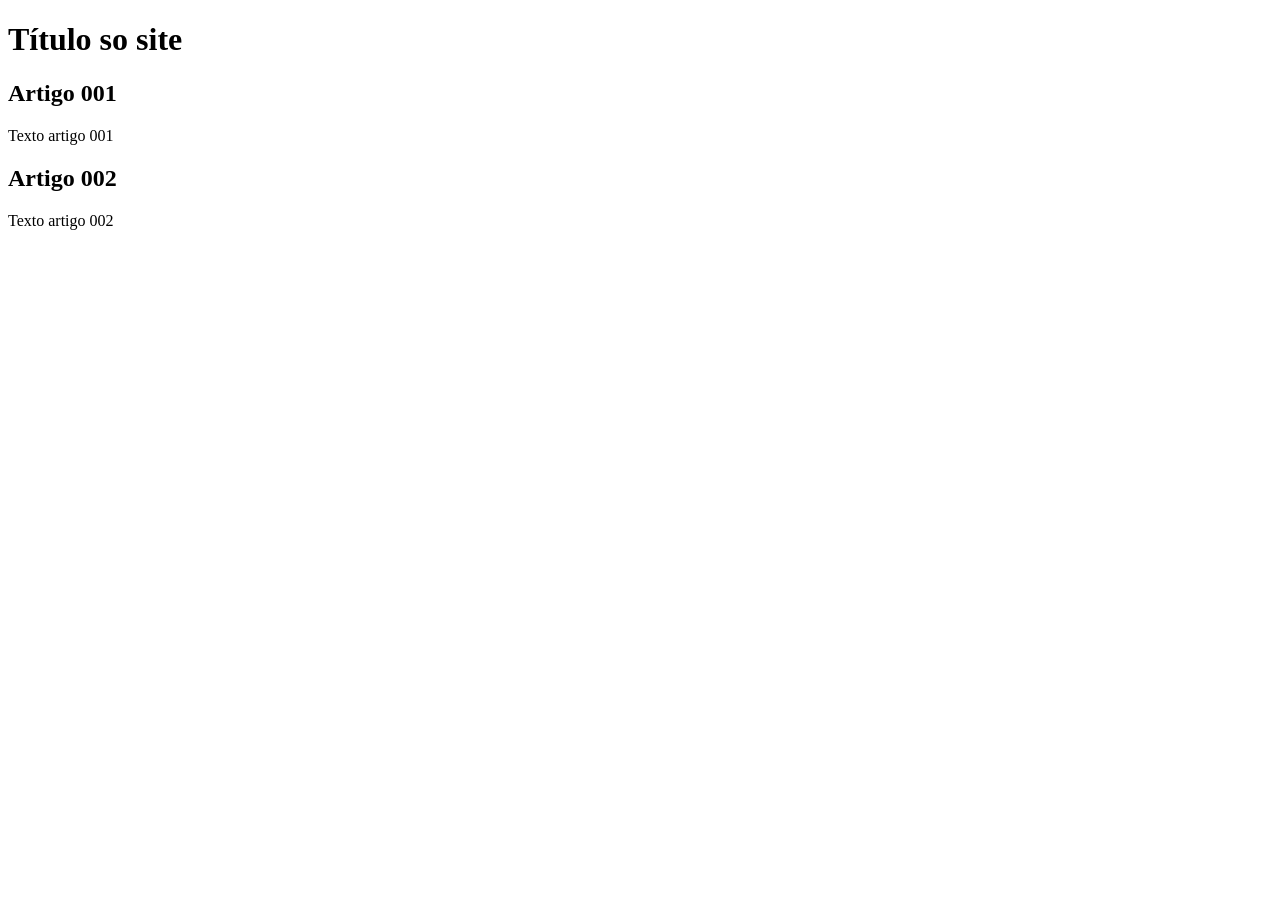
==== index.html @ 35e3519f "add index" ====
<!DOCTYPE html>
<html lang="pt-br">
<head>
    <meta charset="UTF-8">
    <meta http-equiv="X-UA-Compatible" content="IE=edge">
    <meta name="viewport" content="width=device-width, initial-scale=1.0">
    <title>Título do site</title>
</head>
<body>
    <main>
        <header>
            <h1>Título so site</h1>
        </header>
        <article>
            <h2>Artigo 001</h2>
            <p>Texto artigo 001</p>
        </article>
        <article>
            <h2>Artigo 002</h2>
            <p>Texto artigo 002</p>
        </article>
    </main>
</body>
</html>
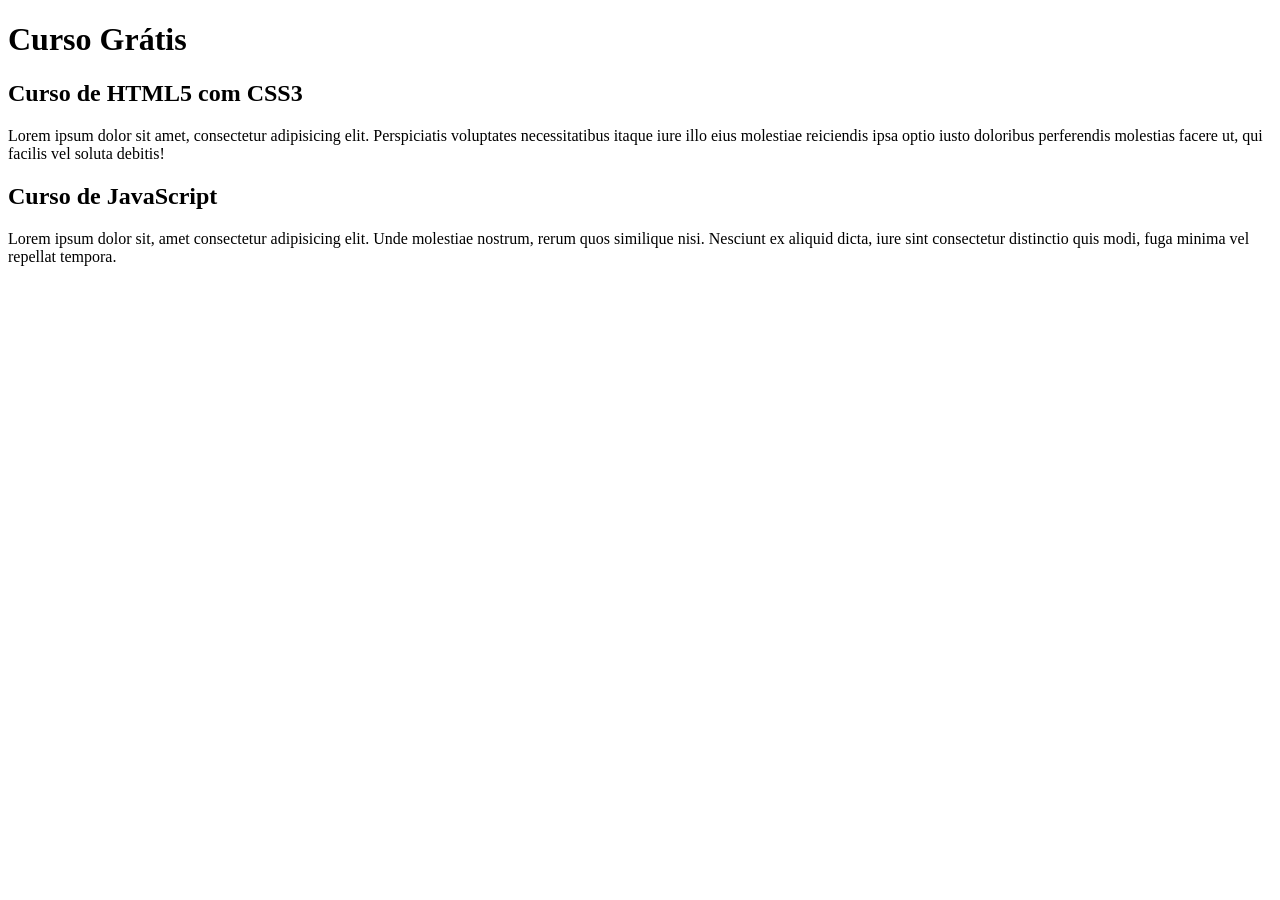
==== commit 3bf4a3e4: "comecei a escrever o conteúdo" ====
--- a/index.html
+++ b/index.html
@@ -9,15 +9,15 @@
 <body>
     <main>
         <header>
-            <h1>Título so site</h1>
+            <h1>Curso Grátis</h1>
         </header>
         <article>
-            <h2>Artigo 001</h2>
-            <p>Texto artigo 001</p>
+            <h2>Curso de HTML5 com CSS3</h2>
+            <p>Lorem ipsum dolor sit amet, consectetur adipisicing elit. Perspiciatis voluptates necessitatibus itaque iure illo eius molestiae reiciendis ipsa optio iusto doloribus perferendis molestias facere ut, qui facilis vel soluta debitis!</p>
         </article>
         <article>
-            <h2>Artigo 002</h2>
-            <p>Texto artigo 002</p>
+            <h2>Curso de JavaScript</h2>
+            <p>Lorem ipsum dolor sit, amet consectetur adipisicing elit. Unde molestiae nostrum, rerum quos similique nisi. Nesciunt ex aliquid dicta, iure sint consectetur distinctio quis modi, fuga minima vel repellat tempora.</p>
         </article>
     </main>
 </body>
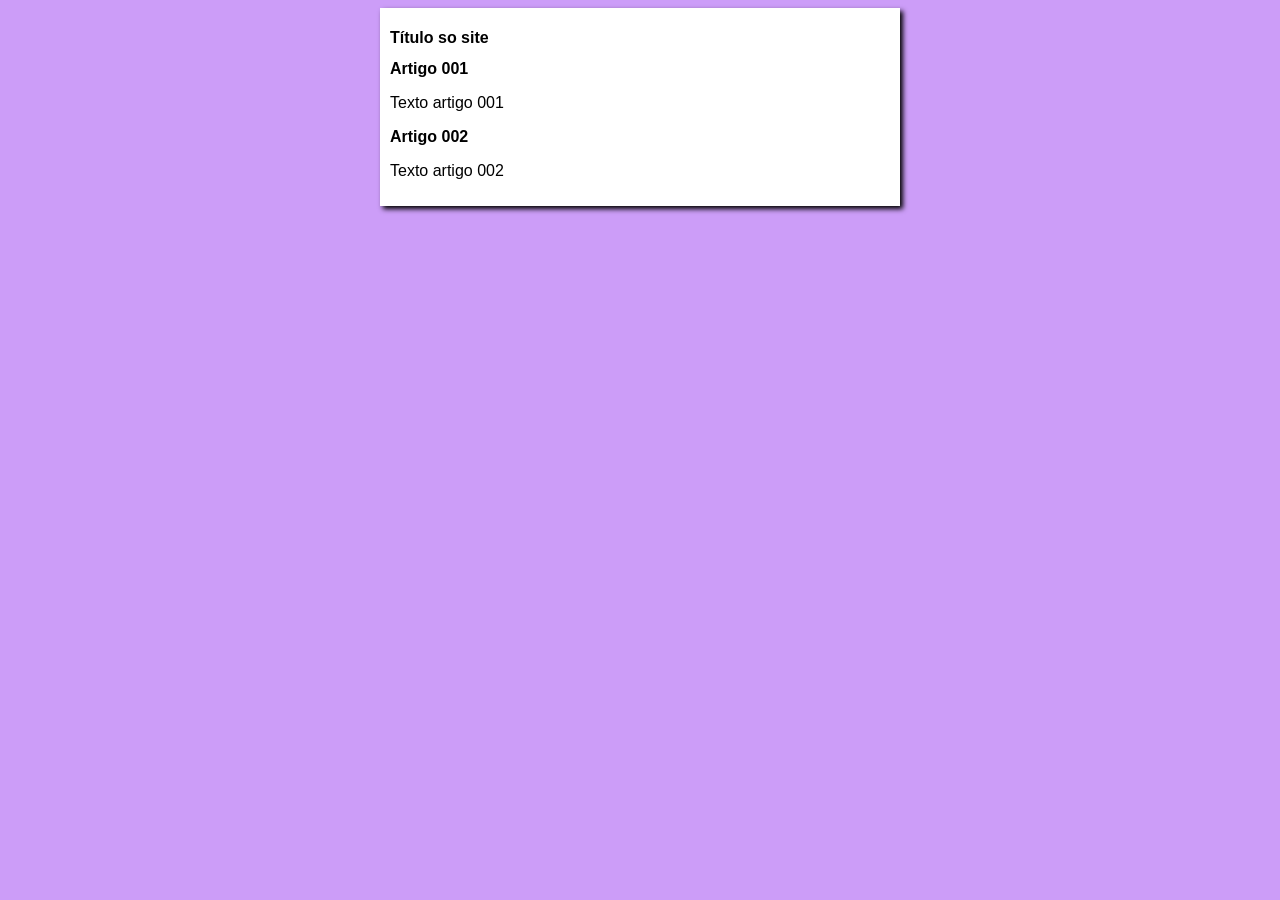
==== commit 84c4d744: "iniciei o design" ====
--- a/index.html
+++ b/index.html
@@ -5,19 +5,20 @@
     <meta http-equiv="X-UA-Compatible" content="IE=edge">
     <meta name="viewport" content="width=device-width, initial-scale=1.0">
     <title>Título do site</title>
+    <link rel="stylesheet" href="estilos/style.css">
 </head>
 <body>
     <main>
         <header>
-            <h1>Curso Grátis</h1>
+            <h1>Título so site</h1>
         </header>
         <article>
-            <h2>Curso de HTML5 com CSS3</h2>
-            <p>Lorem ipsum dolor sit amet, consectetur adipisicing elit. Perspiciatis voluptates necessitatibus itaque iure illo eius molestiae reiciendis ipsa optio iusto doloribus perferendis molestias facere ut, qui facilis vel soluta debitis!</p>
+            <h2>Artigo 001</h2>
+            <p>Texto artigo 001</p>
         </article>
         <article>
-            <h2>Curso de JavaScript</h2>
-            <p>Lorem ipsum dolor sit, amet consectetur adipisicing elit. Unde molestiae nostrum, rerum quos similique nisi. Nesciunt ex aliquid dicta, iure sint consectetur distinctio quis modi, fuga minima vel repellat tempora.</p>
+            <h2>Artigo 002</h2>
+            <p>Texto artigo 002</p>
         </article>
     </main>
 </body>
--- a/estilos/style.css
+++ b/estilos/style.css
@@ -0,0 +1,17 @@
+* {
+    font-family: Arial, Helvetica, sans-serif;
+    font-size: 16px;
+}
+
+body {
+    background-color: rgb(204,157,248);
+
+}
+
+main {
+    background-color: white;
+    width: 500px;
+    margin: auto;
+    padding: 10px;
+    box-shadow: 3px 3px 5px rgba(0 ,0 ,0 ,473);
+}
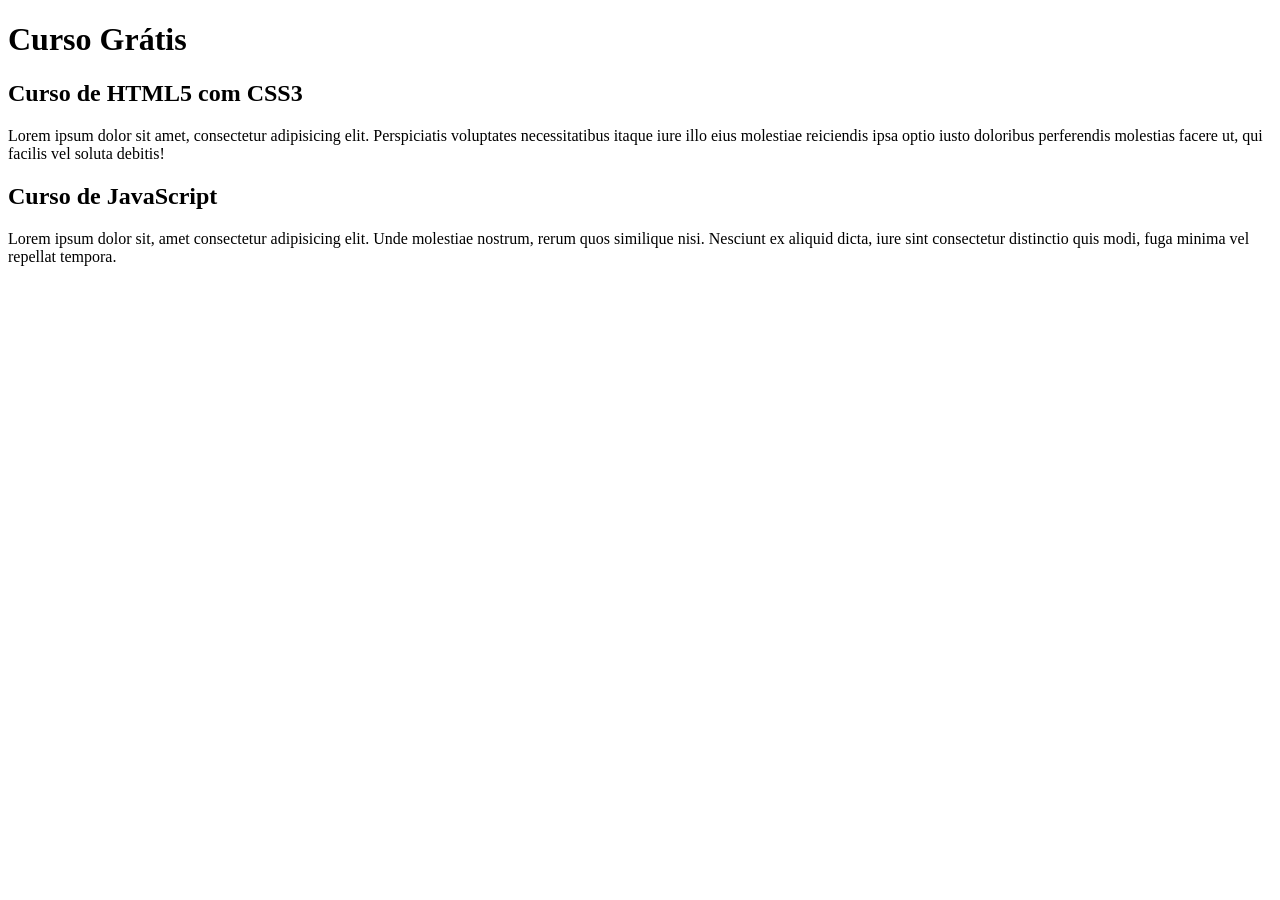
==== commit 11f848b7: "Update index.html" ====
--- a/index.html
+++ b/index.html
@@ -4,21 +4,20 @@
     <meta charset="UTF-8">
     <meta http-equiv="X-UA-Compatible" content="IE=edge">
     <meta name="viewport" content="width=device-width, initial-scale=1.0">
-    <title>Título do site</title>
-    <link rel="stylesheet" href="estilos/style.css">
+    <title>Site CursoVideo</title>
 </head>
 <body>
     <main>
         <header>
-            <h1>Título so site</h1>
+            <h1>Curso Grátis</h1>
         </header>
         <article>
-            <h2>Artigo 001</h2>
-            <p>Texto artigo 001</p>
+            <h2>Curso de HTML5 com CSS3</h2>
+            <p>Lorem ipsum dolor sit amet, consectetur adipisicing elit. Perspiciatis voluptates necessitatibus itaque iure illo eius molestiae reiciendis ipsa optio iusto doloribus perferendis molestias facere ut, qui facilis vel soluta debitis!</p>
         </article>
         <article>
-            <h2>Artigo 002</h2>
-            <p>Texto artigo 002</p>
+            <h2>Curso de JavaScript</h2>
+            <p>Lorem ipsum dolor sit, amet consectetur adipisicing elit. Unde molestiae nostrum, rerum quos similique nisi. Nesciunt ex aliquid dicta, iure sint consectetur distinctio quis modi, fuga minima vel repellat tempora.</p>
         </article>
     </main>
 </body>
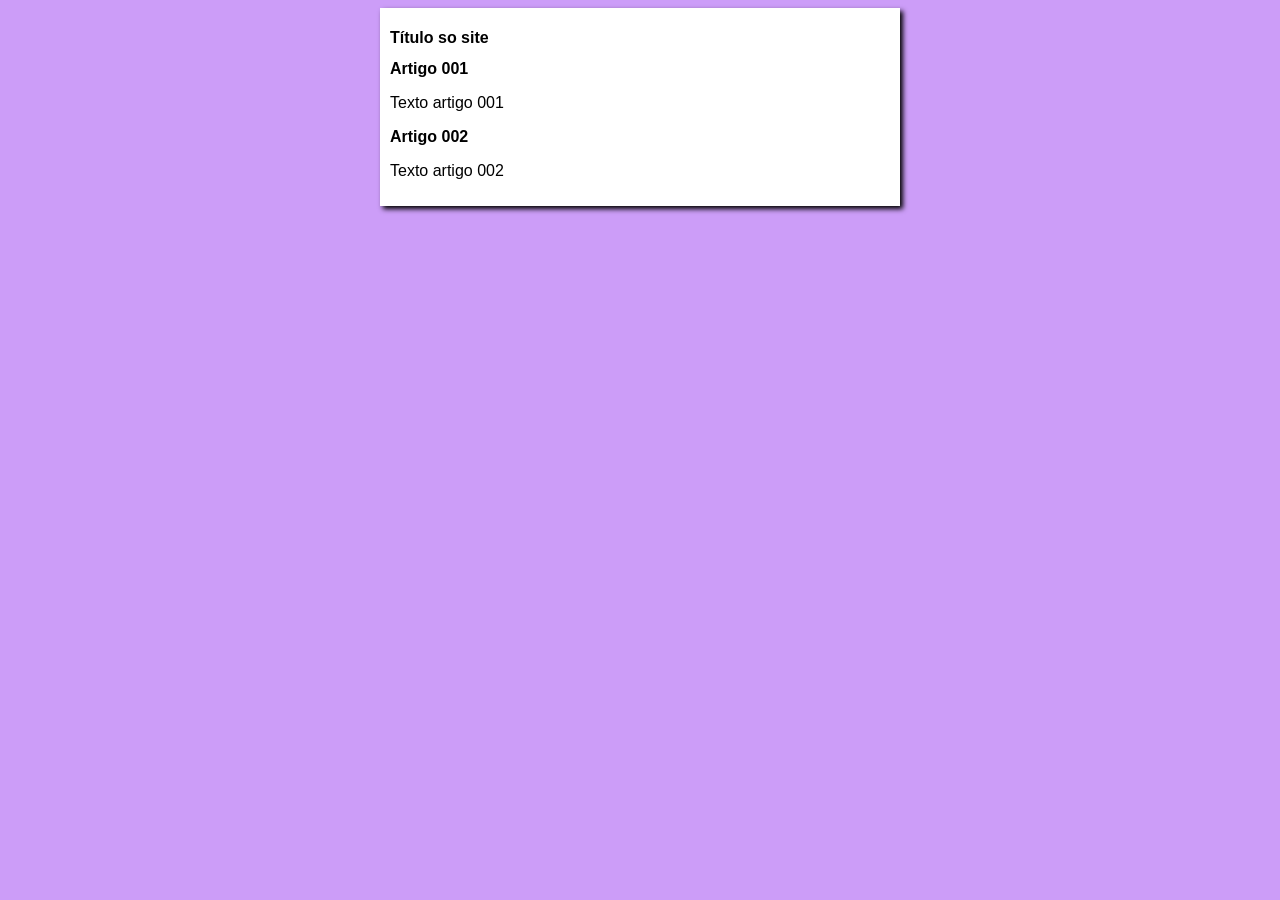
==== commit 796ab91a: "Update index.html" ====
--- a/index.html
+++ b/index.html
@@ -4,20 +4,21 @@
     <meta charset="UTF-8">
     <meta http-equiv="X-UA-Compatible" content="IE=edge">
     <meta name="viewport" content="width=device-width, initial-scale=1.0">
-    <title>Site CursoVideo</title>
+    <title>Curso em Vídeo</title>
+    <link rel="stylesheet" href="estilos/style.css">
 </head>
 <body>
     <main>
         <header>
-            <h1>Curso Grátis</h1>
+            <h1>Título so site</h1>
         </header>
         <article>
-            <h2>Curso de HTML5 com CSS3</h2>
-            <p>Lorem ipsum dolor sit amet, consectetur adipisicing elit. Perspiciatis voluptates necessitatibus itaque iure illo eius molestiae reiciendis ipsa optio iusto doloribus perferendis molestias facere ut, qui facilis vel soluta debitis!</p>
+            <h2>Artigo 001</h2>
+            <p>Texto artigo 001</p>
         </article>
         <article>
-            <h2>Curso de JavaScript</h2>
-            <p>Lorem ipsum dolor sit, amet consectetur adipisicing elit. Unde molestiae nostrum, rerum quos similique nisi. Nesciunt ex aliquid dicta, iure sint consectetur distinctio quis modi, fuga minima vel repellat tempora.</p>
+            <h2>Artigo 002</h2>
+            <p>Texto artigo 002</p>
         </article>
     </main>
 </body>
--- a/estilos/style.css
+++ b/estilos/style.css
@@ -0,0 +1,17 @@
+* {
+    font-family: Arial, Helvetica, sans-serif;
+    font-size: 16px;
+}
+
+body {
+    background-color: rgb(204,157,248);
+
+}
+
+main {
+    background-color: white;
+    width: 500px;
+    margin: auto;
+    padding: 10px;
+    box-shadow: 3px 3px 5px rgba(0 ,0 ,0 ,473);
+}
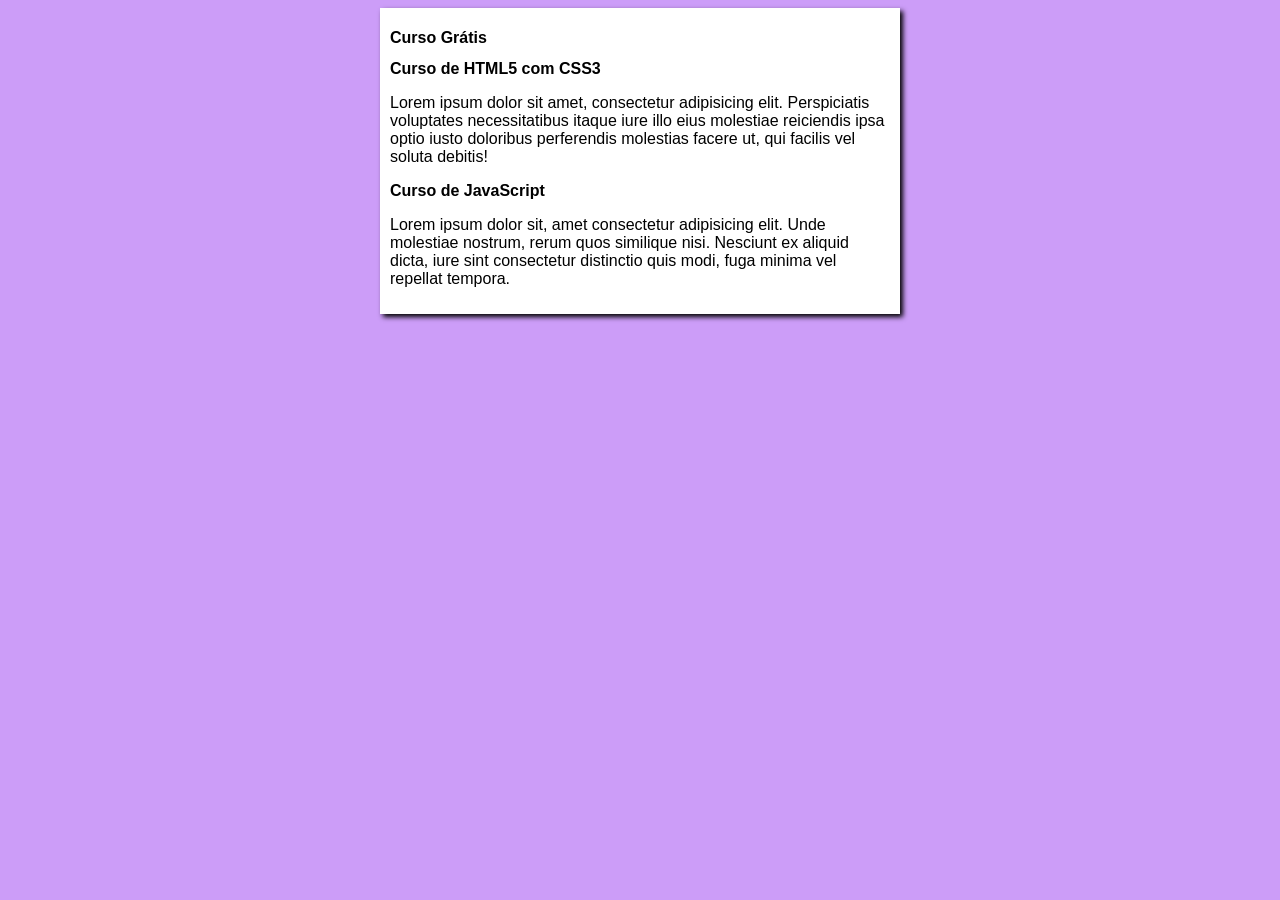
==== commit 0358b576: "Merge branch 'design'" ====
--- a/index.html
+++ b/index.html
@@ -10,15 +10,15 @@
 <body>
     <main>
         <header>
-            <h1>Título so site</h1>
+            <h1>Curso Grátis</h1>
         </header>
         <article>
-            <h2>Artigo 001</h2>
-            <p>Texto artigo 001</p>
+            <h2>Curso de HTML5 com CSS3</h2>
+            <p>Lorem ipsum dolor sit amet, consectetur adipisicing elit. Perspiciatis voluptates necessitatibus itaque iure illo eius molestiae reiciendis ipsa optio iusto doloribus perferendis molestias facere ut, qui facilis vel soluta debitis!</p>
         </article>
         <article>
-            <h2>Artigo 002</h2>
-            <p>Texto artigo 002</p>
+            <h2>Curso de JavaScript</h2>
+            <p>Lorem ipsum dolor sit, amet consectetur adipisicing elit. Unde molestiae nostrum, rerum quos similique nisi. Nesciunt ex aliquid dicta, iure sint consectetur distinctio quis modi, fuga minima vel repellat tempora.</p>
         </article>
     </main>
 </body>
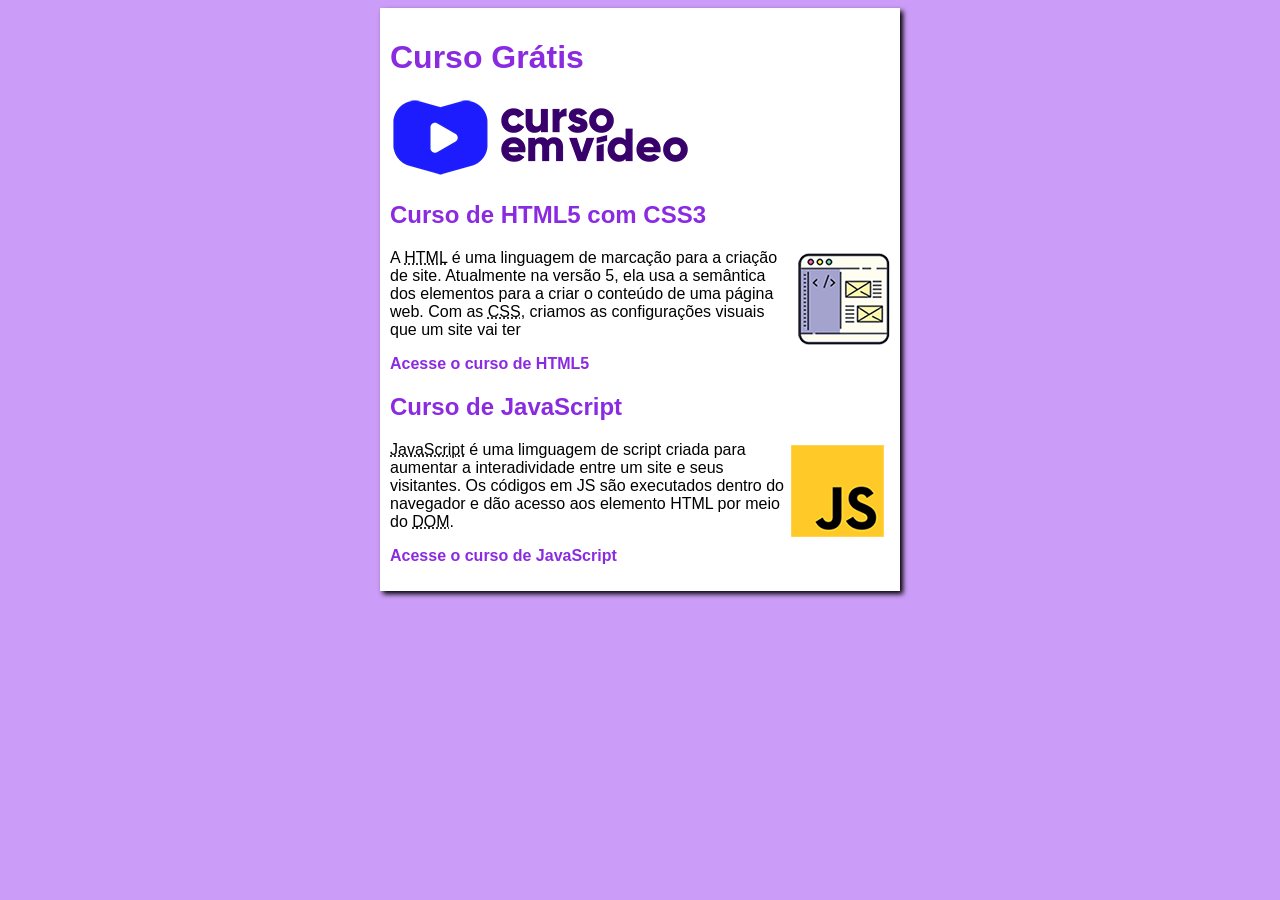
==== commit 229026cc: "add p" ====
--- a/index.html
+++ b/index.html
@@ -11,14 +11,19 @@
     <main>
         <header>
             <h1>Curso Grátis</h1>
+            <img src="imagens/curso-em-video-cor.png" alt="Curso em vídeo">
         </header>
         <article>
             <h2>Curso de HTML5 com CSS3</h2>
-            <p>Lorem ipsum dolor sit amet, consectetur adipisicing elit. Perspiciatis voluptates necessitatibus itaque iure illo eius molestiae reiciendis ipsa optio iusto doloribus perferendis molestias facere ut, qui facilis vel soluta debitis!</p>
+            <img class="lado" src="imagens/curso-html-css.png" alt="Curso HTML">
+            <p>A <abbr title="HyoerText Markup Language">HTML</abbr> é uma linguagem de marcação para a criação de site. Atualmente na versão 5, ela usa a semântica dos elementos para a criar o conteúdo de uma página web. Com as <abbr title="Cascading Style Sheets">CSS</abbr>, criamos as configurações visuais que um site vai ter</p>
+            <p><a href="">Acesse o curso de HTML5</a></p>
         </article>
         <article>
             <h2>Curso de JavaScript</h2>
-            <p>Lorem ipsum dolor sit, amet consectetur adipisicing elit. Unde molestiae nostrum, rerum quos similique nisi. Nesciunt ex aliquid dicta, iure sint consectetur distinctio quis modi, fuga minima vel repellat tempora.</p>
+            <img class="lado" src="imagens/curso-javascript.png" alt="Curso de JavaScript">
+            <p><abbr title="JavaScript">JavaScript</abbr> é uma limguagem de script criada para aumentar a interadividade entre um site e seus visitantes. Os códigos em JS são executados dentro do navegador e dão acesso aos elemento HTML por meio do <abbr title="Document Object Model">DOM</abbr>.</p>
+            <p><a href="">Acesse o curso de JavaScript</a></p>
         </article>
     </main>
 </body>
--- a/estilos/style.css
+++ b/estilos/style.css
@@ -14,4 +14,29 @@
     margin: auto;
     padding: 10px;
     box-shadow: 3px 3px 5px rgba(0 ,0 ,0 ,473);
+}
+
+img.lado {
+    float: right;
+}
+
+h1 {
+    font-size: 2em;
+    color: blueviolet;
+}
+
+h2 {
+    font-size: 1.5em;
+    color: blueviolet;
+}
+
+a {
+    text-decoration: none;
+    font-weight: bold;
+    color: blueviolet;
+}
+
+a:hover {
+    text-decoration: underline;
+    color: blueviolet;
 }
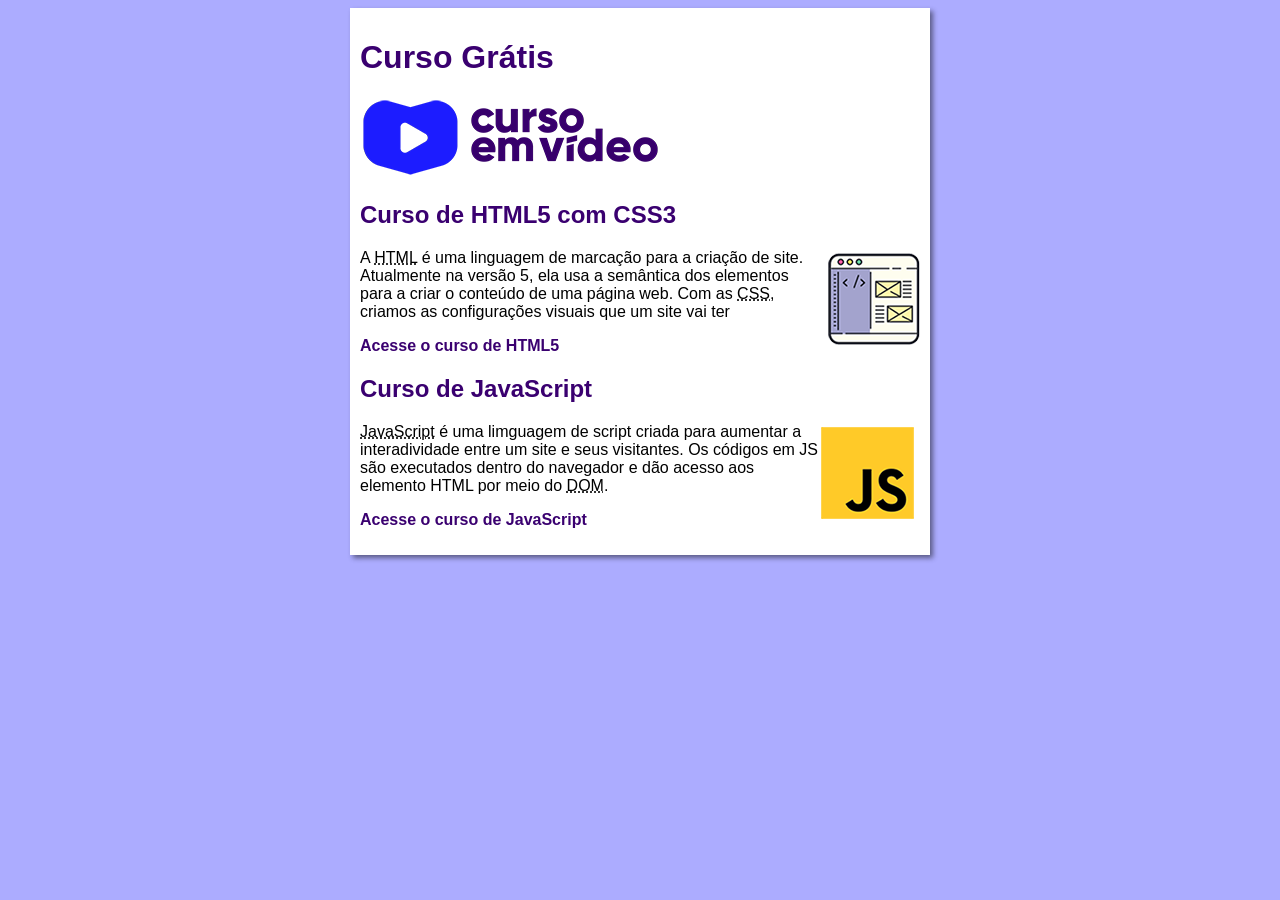
==== commit 61662773: "add css" ====
--- a/index.html
+++ b/index.html
@@ -17,13 +17,13 @@
             <h2>Curso de HTML5 com CSS3</h2>
             <img class="lado" src="imagens/curso-html-css.png" alt="Curso HTML">
             <p>A <abbr title="HyoerText Markup Language">HTML</abbr> é uma linguagem de marcação para a criação de site. Atualmente na versão 5, ela usa a semântica dos elementos para a criar o conteúdo de uma página web. Com as <abbr title="Cascading Style Sheets">CSS</abbr>, criamos as configurações visuais que um site vai ter</p>
-            <p><a href="">Acesse o curso de HTML5</a></p>
+            <p><a href="curso-html.html">Acesse o curso de HTML5</a></p>
         </article>
         <article>
             <h2>Curso de JavaScript</h2>
             <img class="lado" src="imagens/curso-javascript.png" alt="Curso de JavaScript">
             <p><abbr title="JavaScript">JavaScript</abbr> é uma limguagem de script criada para aumentar a interadividade entre um site e seus visitantes. Os códigos em JS são executados dentro do navegador e dão acesso aos elemento HTML por meio do <abbr title="Document Object Model">DOM</abbr>.</p>
-            <p><a href="">Acesse o curso de JavaScript</a></p>
+            <p><a href="curso-js.html">Acesse o curso de JavaScript</a></p>
         </article>
     </main>
 </body>
--- a/estilos/style.css
+++ b/estilos/style.css
@@ -4,39 +4,39 @@
 }
 
 body {
-    background-color: rgb(204,157,248);
+    background-color: #acacff;
 
 }
 
 main {
     background-color: white;
-    width: 500px;
+    width: 560px;
     margin: auto;
     padding: 10px;
-    box-shadow: 3px 3px 5px rgba(0 ,0 ,0 ,473);
+    box-shadow: 3px 3px 5px rgba(0, 0, 0, 0.473);
+}
+
+h1 {
+    font-size: 2em;
+    color: rgb(58, 0, 112);
+}
+
+h2 {
+    font-size: 1.5em;
+    color: rgb(58, 0, 112);
 }
 
 img.lado {
     float: right;
 }
 
-h1 {
-    font-size: 2em;
-    color: blueviolet;
-}
-
-h2 {
-    font-size: 1.5em;
-    color: blueviolet;
-}
-
 a {
     text-decoration: none;
     font-weight: bold;
-    color: blueviolet;
+    color: rgb(58, 0, 112);
 }
 
 a:hover {
     text-decoration: underline;
-    color: blueviolet;
+    color: rgb(26, 26, 255);
 }
